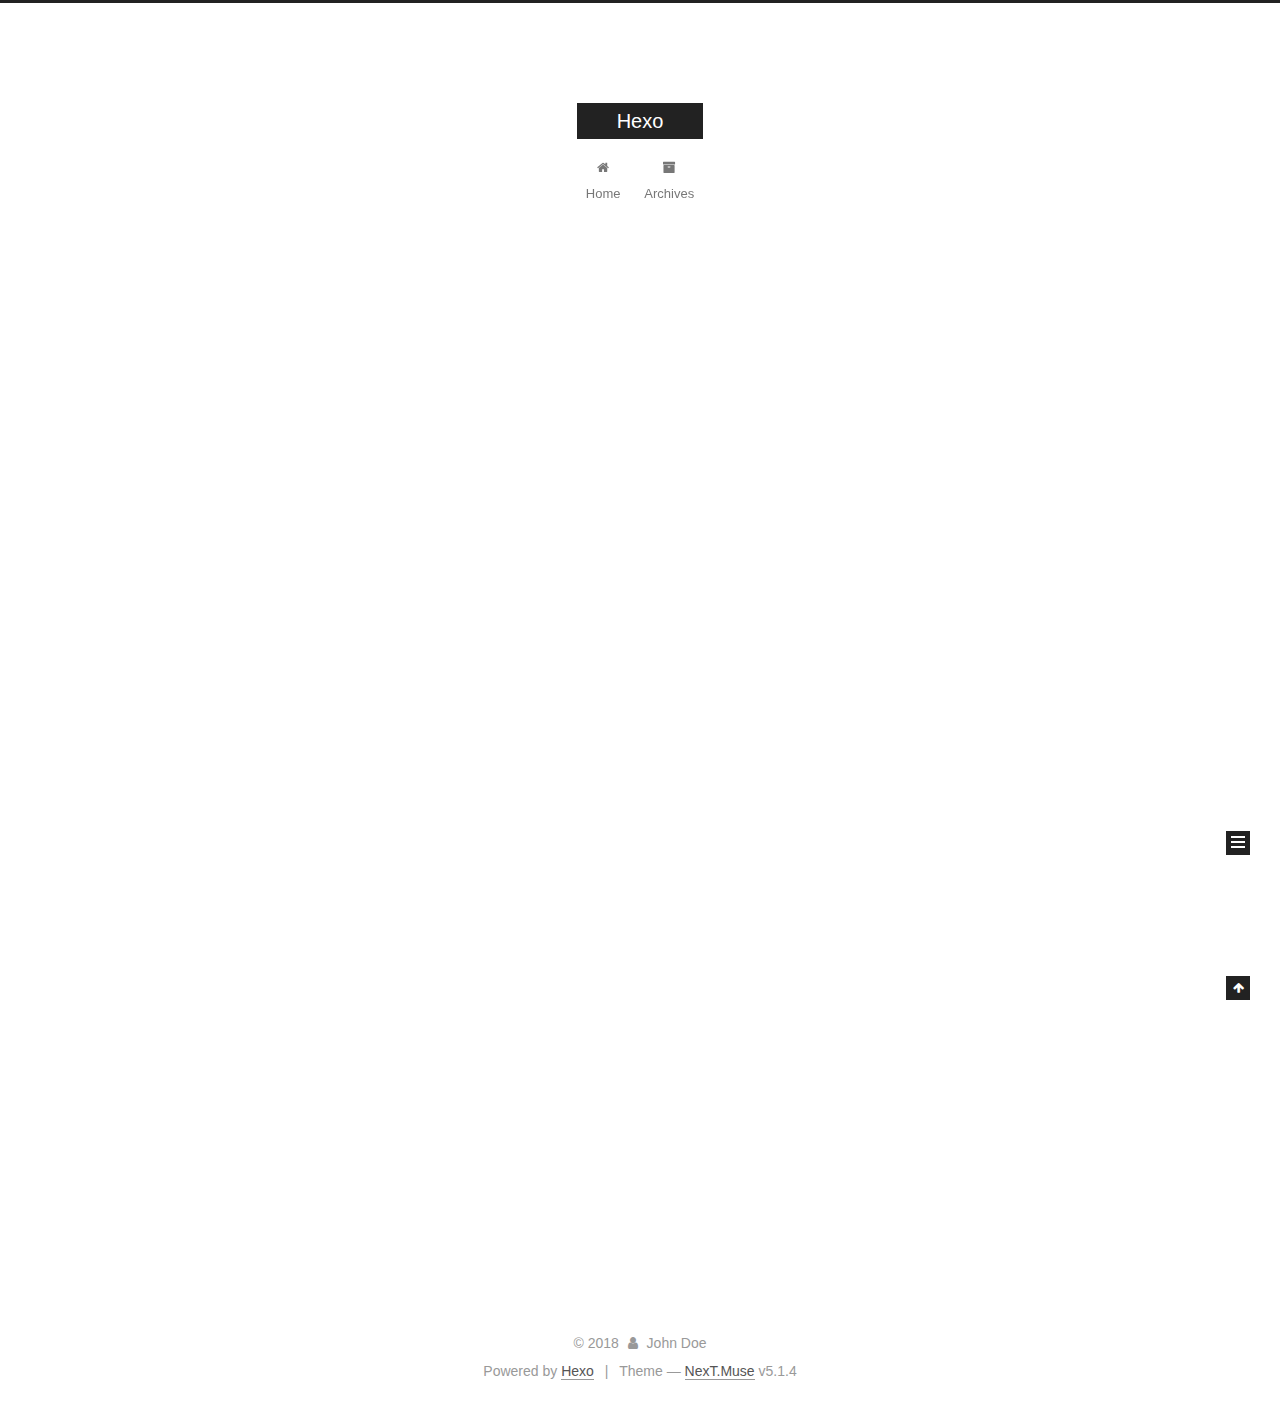
==== index.html @ 75be44fa "Site updated: 2018-07-10 23:54:18" ====
<!DOCTYPE html>



  


<html class="theme-next muse use-motion" lang="">
<head>
  <meta charset="UTF-8"/>
<meta http-equiv="X-UA-Compatible" content="IE=edge" />
<meta name="viewport" content="width=device-width, initial-scale=1, maximum-scale=1"/>
<meta name="theme-color" content="#222">









<meta http-equiv="Cache-Control" content="no-transform" />
<meta http-equiv="Cache-Control" content="no-siteapp" />
















  
  
  <link href="/lib/fancybox/source/jquery.fancybox.css?v=2.1.5" rel="stylesheet" type="text/css" />







<link href="/lib/font-awesome/css/font-awesome.min.css?v=4.6.2" rel="stylesheet" type="text/css" />

<link href="/css/main.css?v=5.1.4" rel="stylesheet" type="text/css" />


  <link rel="apple-touch-icon" sizes="180x180" href="/images/apple-touch-icon-next.png?v=5.1.4">


  <link rel="icon" type="image/png" sizes="32x32" href="/images/favicon-32x32-next.png?v=5.1.4">


  <link rel="icon" type="image/png" sizes="16x16" href="/images/favicon-16x16-next.png?v=5.1.4">


  <link rel="mask-icon" href="/images/logo.svg?v=5.1.4" color="#222">





  <meta name="keywords" content="Hexo, NexT" />










<meta property="og:type" content="website">
<meta property="og:title" content="Hexo">
<meta property="og:url" content="http://yoursite.com/index.html">
<meta property="og:site_name" content="Hexo">
<meta property="og:locale" content="default">
<meta name="twitter:card" content="summary">
<meta name="twitter:title" content="Hexo">



<script type="text/javascript" id="hexo.configurations">
  var NexT = window.NexT || {};
  var CONFIG = {
    root: '/',
    scheme: 'Muse',
    version: '5.1.4',
    sidebar: {"position":"left","display":"post","offset":12,"b2t":false,"scrollpercent":false,"onmobile":false},
    fancybox: true,
    tabs: true,
    motion: {"enable":true,"async":false,"transition":{"post_block":"fadeIn","post_header":"slideDownIn","post_body":"slideDownIn","coll_header":"slideLeftIn","sidebar":"slideUpIn"}},
    duoshuo: {
      userId: '0',
      author: 'Author'
    },
    algolia: {
      applicationID: '',
      apiKey: '',
      indexName: '',
      hits: {"per_page":10},
      labels: {"input_placeholder":"Search for Posts","hits_empty":"We didn't find any results for the search: ${query}","hits_stats":"${hits} results found in ${time} ms"}
    }
  };
</script>



  <link rel="canonical" href="http://yoursite.com/"/>





  <title>Hexo</title>
  








</head>

<body itemscope itemtype="http://schema.org/WebPage" lang="default">

  
  
    
  

  <div class="container sidebar-position-left 
  page-home">
    <div class="headband"></div>

    <header id="header" class="header" itemscope itemtype="http://schema.org/WPHeader">
      <div class="header-inner"><div class="site-brand-wrapper">
  <div class="site-meta ">
    

    <div class="custom-logo-site-title">
      <a href="/"  class="brand" rel="start">
        <span class="logo-line-before"><i></i></span>
        <span class="site-title">Hexo</span>
        <span class="logo-line-after"><i></i></span>
      </a>
    </div>
      
        <p class="site-subtitle"></p>
      
  </div>

  <div class="site-nav-toggle">
    <button>
      <span class="btn-bar"></span>
      <span class="btn-bar"></span>
      <span class="btn-bar"></span>
    </button>
  </div>
</div>

<nav class="site-nav">
  

  
    <ul id="menu" class="menu">
      
        
        <li class="menu-item menu-item-home">
          <a href="/" rel="section">
            
              <i class="menu-item-icon fa fa-fw fa-home"></i> <br />
            
            Home
          </a>
        </li>
      
        
        <li class="menu-item menu-item-archives">
          <a href="/archives/" rel="section">
            
              <i class="menu-item-icon fa fa-fw fa-archive"></i> <br />
            
            Archives
          </a>
        </li>
      

      
    </ul>
  

  
</nav>



 </div>
    </header>

    <main id="main" class="main">
      <div class="main-inner">
        <div class="content-wrap">
          <div id="content" class="content">
            
  <section id="posts" class="posts-expand">
    
      

  

  
  
  

  <article class="post post-type-normal" itemscope itemtype="http://schema.org/Article">
  
  
  
  <div class="post-block">
    <link itemprop="mainEntityOfPage" href="http://yoursite.com/2018/07/10/hello-world/">

    <span hidden itemprop="author" itemscope itemtype="http://schema.org/Person">
      <meta itemprop="name" content="John Doe">
      <meta itemprop="description" content="">
      <meta itemprop="image" content="/images/avatar.gif">
    </span>

    <span hidden itemprop="publisher" itemscope itemtype="http://schema.org/Organization">
      <meta itemprop="name" content="Hexo">
    </span>

    
      <header class="post-header">

        
        
          <h1 class="post-title" itemprop="name headline">
                
                <a class="post-title-link" href="/2018/07/10/hello-world/" itemprop="url">Hello World</a></h1>
        

        <div class="post-meta">
          <span class="post-time">
            
              <span class="post-meta-item-icon">
                <i class="fa fa-calendar-o"></i>
              </span>
              
                <span class="post-meta-item-text">Posted on</span>
              
              <time title="Post created" itemprop="dateCreated datePublished" datetime="2018-07-10T23:40:05+08:00">
                2018-07-10
              </time>
            

            

            
          </span>

          

          
            
          

          
          

          

          

          

        </div>
      </header>
    

    
    
    
    <div class="post-body" itemprop="articleBody">

      
      

      
        
          
            <p>Welcome to <a href="https://hexo.io/" target="_blank" rel="noopener">Hexo</a>! This is your very first post. Check <a href="https://hexo.io/docs/" target="_blank" rel="noopener">documentation</a> for more info. If you get any problems when using Hexo, you can find the answer in <a href="https://hexo.io/docs/troubleshooting.html" target="_blank" rel="noopener">troubleshooting</a> or you can ask me on <a href="https://github.com/hexojs/hexo/issues" target="_blank" rel="noopener">GitHub</a>.</p>
<h2 id="Quick-Start"><a href="#Quick-Start" class="headerlink" title="Quick Start"></a>Quick Start</h2><h3 id="Create-a-new-post"><a href="#Create-a-new-post" class="headerlink" title="Create a new post"></a>Create a new post</h3><figure class="highlight bash"><table><tr><td class="gutter"><pre><span class="line">1</span><br></pre></td><td class="code"><pre><span class="line">$ hexo new <span class="string">"My New Post"</span></span><br></pre></td></tr></table></figure>
<p>More info: <a href="https://hexo.io/docs/writing.html" target="_blank" rel="noopener">Writing</a></p>
<h3 id="Run-server"><a href="#Run-server" class="headerlink" title="Run server"></a>Run server</h3><figure class="highlight bash"><table><tr><td class="gutter"><pre><span class="line">1</span><br></pre></td><td class="code"><pre><span class="line">$ hexo server</span><br></pre></td></tr></table></figure>
<p>More info: <a href="https://hexo.io/docs/server.html" target="_blank" rel="noopener">Server</a></p>
<h3 id="Generate-static-files"><a href="#Generate-static-files" class="headerlink" title="Generate static files"></a>Generate static files</h3><figure class="highlight bash"><table><tr><td class="gutter"><pre><span class="line">1</span><br></pre></td><td class="code"><pre><span class="line">$ hexo generate</span><br></pre></td></tr></table></figure>
<p>More info: <a href="https://hexo.io/docs/generating.html" target="_blank" rel="noopener">Generating</a></p>
<h3 id="Deploy-to-remote-sites"><a href="#Deploy-to-remote-sites" class="headerlink" title="Deploy to remote sites"></a>Deploy to remote sites</h3><figure class="highlight bash"><table><tr><td class="gutter"><pre><span class="line">1</span><br></pre></td><td class="code"><pre><span class="line">$ hexo deploy</span><br></pre></td></tr></table></figure>
<p>More info: <a href="https://hexo.io/docs/deployment.html" target="_blank" rel="noopener">Deployment</a></p>

          
        
      
    </div>
    
    
    

    

    

    

    <footer class="post-footer">
      

      

      

      
      
        <div class="post-eof"></div>
      
    </footer>
  </div>
  
  
  
  </article>


    
  </section>

  


          </div>
          


          

        </div>
        
          
  
  <div class="sidebar-toggle">
    <div class="sidebar-toggle-line-wrap">
      <span class="sidebar-toggle-line sidebar-toggle-line-first"></span>
      <span class="sidebar-toggle-line sidebar-toggle-line-middle"></span>
      <span class="sidebar-toggle-line sidebar-toggle-line-last"></span>
    </div>
  </div>

  <aside id="sidebar" class="sidebar">
    
    <div class="sidebar-inner">

      

      

      <section class="site-overview-wrap sidebar-panel sidebar-panel-active">
        <div class="site-overview">
          <div class="site-author motion-element" itemprop="author" itemscope itemtype="http://schema.org/Person">
            
              <p class="site-author-name" itemprop="name">John Doe</p>
              <p class="site-description motion-element" itemprop="description"></p>
          </div>

          <nav class="site-state motion-element">

            
              <div class="site-state-item site-state-posts">
              
                <a href="/archives/">
              
                  <span class="site-state-item-count">1</span>
                  <span class="site-state-item-name">posts</span>
                </a>
              </div>
            

            

            

          </nav>

          

          

          
          

          
          

          

        </div>
      </section>

      

      

    </div>
  </aside>


        
      </div>
    </main>

    <footer id="footer" class="footer">
      <div class="footer-inner">
        <div class="copyright">&copy; <span itemprop="copyrightYear">2018</span>
  <span class="with-love">
    <i class="fa fa-user"></i>
  </span>
  <span class="author" itemprop="copyrightHolder">John Doe</span>

  
</div>


  <div class="powered-by">Powered by <a class="theme-link" target="_blank" href="https://hexo.io">Hexo</a></div>



  <span class="post-meta-divider">|</span>



  <div class="theme-info">Theme &mdash; <a class="theme-link" target="_blank" href="https://github.com/iissnan/hexo-theme-next">NexT.Muse</a> v5.1.4</div>




        







        
      </div>
    </footer>

    
      <div class="back-to-top">
        <i class="fa fa-arrow-up"></i>
        
      </div>
    

    

  </div>

  

<script type="text/javascript">
  if (Object.prototype.toString.call(window.Promise) !== '[object Function]') {
    window.Promise = null;
  }
</script>









  












  
  
    <script type="text/javascript" src="/lib/jquery/index.js?v=2.1.3"></script>
  

  
  
    <script type="text/javascript" src="/lib/fastclick/lib/fastclick.min.js?v=1.0.6"></script>
  

  
  
    <script type="text/javascript" src="/lib/jquery_lazyload/jquery.lazyload.js?v=1.9.7"></script>
  

  
  
    <script type="text/javascript" src="/lib/velocity/velocity.min.js?v=1.2.1"></script>
  

  
  
    <script type="text/javascript" src="/lib/velocity/velocity.ui.min.js?v=1.2.1"></script>
  

  
  
    <script type="text/javascript" src="/lib/fancybox/source/jquery.fancybox.pack.js?v=2.1.5"></script>
  


  


  <script type="text/javascript" src="/js/src/utils.js?v=5.1.4"></script>

  <script type="text/javascript" src="/js/src/motion.js?v=5.1.4"></script>



  
  

  

  


  <script type="text/javascript" src="/js/src/bootstrap.js?v=5.1.4"></script>



  


  




	





  





  












  





  

  

  

  
  

  

  

  

</body>
</html>
---- css/main.css ----
/* normalize.css v3.0.2 | MIT License | git.io/normalize */
html {
  font-family: sans-serif; /* 1 */
  -ms-text-size-adjust: 100%; /* 2 */
  -webkit-text-size-adjust: 100%; /* 2 */
}
body {
  margin: 0;
}
article,
aside,
details,
figcaption,
figure,
footer,
header,
hgroup,
main,
menu,
nav,
section,
summary {
  display: block;
}
audio,
canvas,
progress,
video {
  display: inline-block; /* 1 */
  vertical-align: baseline; /* 2 */
}
audio:not([controls]) {
  display: none;
  height: 0;
}
[hidden],
template {
  display: none;
}
a {
  background-color: transparent;
}
a:active,
a:hover {
  outline: 0;
}
abbr[title] {
  border-bottom: 1px dotted;
}
b,
strong {
  font-weight: bold;
}
dfn {
  font-style: italic;
}
h1 {
  font-size: 2em;
  margin: 0.67em 0;
}
mark {
  background: #ff0;
  color: #000;
}
small {
  font-size: 80%;
}
sub,
sup {
  font-size: 75%;
  line-height: 0;
  position: relative;
  vertical-align: baseline;
}
sup {
  top: -0.5em;
}
sub {
  bottom: -0.25em;
}
img {
  border: 0;
}
svg:not(:root) {
  overflow: hidden;
}
figure {
  margin: 1em 40px;
}
hr {
  -moz-box-sizing: content-box;
  box-sizing: content-box;
  height: 0;
}
pre {
  overflow: auto;
}
code,
kbd,
pre,
samp {
  font-family: monospace, monospace;
  font-size: 1em;
}
button,
input,
optgroup,
select,
textarea {
  color: inherit; /* 1 */
  font: inherit; /* 2 */
  margin: 0; /* 3 */
}
button {
  overflow: visible;
}
button,
select {
  text-transform: none;
}
button,
html input[type="button"],
input[type="reset"],
input[type="submit"] {
  -webkit-appearance: button; /* 2 */
  cursor: pointer; /* 3 */
}
button[disabled],
html input[disabled] {
  cursor: default;
}
button::-moz-focus-inner,
input::-moz-focus-inner {
  border: 0;
  padding: 0;
}
input {
  line-height: normal;
}
input[type="checkbox"],
input[type="radio"] {
  box-sizing: border-box; /* 1 */
  padding: 0; /* 2 */
}
input[type="number"]::-webkit-inner-spin-button,
input[type="number"]::-webkit-outer-spin-button {
  height: auto;
}
input[type="search"] {
  -webkit-appearance: textfield; /* 1 */
  -moz-box-sizing: content-box;
  -webkit-box-sizing: content-box; /* 2 */
  box-sizing: content-box;
}
input[type="search"]::-webkit-search-cancel-button,
input[type="search"]::-webkit-search-decoration {
  -webkit-appearance: none;
}
fieldset {
  border: 1px solid #c0c0c0;
  margin: 0 2px;
  padding: 0.35em 0.625em 0.75em;
}
legend {
  border: 0; /* 1 */
  padding: 0; /* 2 */
}
textarea {
  overflow: auto;
}
optgroup {
  font-weight: bold;
}
table {
  border-collapse: collapse;
  border-spacing: 0;
}
td,
th {
  padding: 0;
}
::selection {
  background: #262a30;
  color: #fff;
}
body {
  position: relative;
  font-family: 'Lato', "PingFang SC", "Microsoft YaHei", sans-serif;
  font-size: 14px;
  line-height: 2;
  color: #555;
  background: #fff;
}
@media (max-width: 767px) {
  body {
    padding-right: 0 !important;
  }
}
@media (min-width: 768px) and (max-width: 991px) {
  body {
    padding-right: 0 !important;
  }
}
@media (min-width: 1600px) {
  body {
    font-size: 16px;
  }
}
h1,
h2,
h3,
h4,
h5,
h6 {
  margin: 0;
  padding: 0;
  font-weight: bold;
  line-height: 1.5;
  font-family: 'Lato', "PingFang SC", "Microsoft YaHei", sans-serif;
}
h2,
h3,
h4,
h5,
h6 {
  margin: 20px 0 15px;
}
h1 {
  font-size: 22px;
}
@media (max-width: 767px) {
  h1 {
    font-size: 18px;
  }
}
h2 {
  font-size: 20px;
}
@media (max-width: 767px) {
  h2 {
    font-size: 16px;
  }
}
h3 {
  font-size: 18px;
}
@media (max-width: 767px) {
  h3 {
    font-size: 14px;
  }
}
h4 {
  font-size: 16px;
}
@media (max-width: 767px) {
  h4 {
    font-size: 12px;
  }
}
h5 {
  font-size: 14px;
}
@media (max-width: 767px) {
  h5 {
    font-size: 10px;
  }
}
h6 {
  font-size: 12px;
}
@media (max-width: 767px) {
  h6 {
    font-size: 8px;
  }
}
p {
  margin: 0 0 20px 0;
}
a {
  color: #555;
  text-decoration: none;
  outline: none;
  border-bottom: 1px solid #999;
  word-wrap: break-word;
}
a:hover {
  color: #222;
  border-bottom-color: #222;
}
blockquote {
  margin: 0;
  padding: 0;
}
img {
  display: block;
  margin: auto;
  max-width: 100%;
  height: auto;
}
hr {
  margin: 40px 0;
  height: 3px;
  border: none;
  background-color: #ddd;
  background-image: repeating-linear-gradient(-45deg, #fff, #fff 4px, transparent 4px, transparent 8px);
}
blockquote {
  padding: 0 15px;
  color: #666;
  border-left: 4px solid #ddd;
}
blockquote cite::before {
  content: "-";
  padding: 0 5px;
}
dt {
  font-weight: 700;
}
dd {
  margin: 0;
  padding: 0;
}
kbd {
  border: 1px solid #ccc;
  border-radius: 0.2em;
  box-shadow: 0.1em 0.1em 0.2em rgba(0,0,0,0.1);
  background-color: #f9f9f9;
  font-family: inherit;
  background-image: -webkit-linear-gradient(top, #eee, #fff, #eee);
  padding: 0.1em 0.3em;
  white-space: nowrap;
}
.text-left {
  text-align: left;
}
.text-center {
  text-align: center;
}
.text-right {
  text-align: right;
}
.text-justify {
  text-align: justify;
}
.text-nowrap {
  white-space: nowrap;
}
.text-lowercase {
  text-transform: lowercase;
}
.text-uppercase {
  text-transform: uppercase;
}
.text-capitalize {
  text-transform: capitalize;
}
.center-block {
  display: block;
  margin-left: auto;
  margin-right: auto;
}
.clearfix:before,
.clearfix:after {
  content: " ";
  display: table;
}
.clearfix:after {
  clear: both;
}
.pullquote {
  width: 45%;
}
.pullquote.left {
  float: left;
  margin-left: 5px;
  margin-right: 10px;
}
.pullquote.right {
  float: right;
  margin-left: 10px;
  margin-right: 5px;
}
.affix.affix.affix {
  position: fixed;
}
.translation {
  margin-top: -20px;
  font-size: 14px;
  color: #999;
}
.scrollbar-measure {
  width: 100px;
  height: 100px;
  overflow: scroll;
  position: absolute;
  top: -9999px;
}
.use-motion .motion-element {
  opacity: 0;
}
table {
  margin: 20px 0;
  width: 100%;
  border-collapse: collapse;
  border-spacing: 0;
  border: 1px solid #ddd;
  font-size: 14px;
  table-layout: fixed;
  word-wrap: break-all;
}
table>tbody>tr:nth-of-type(odd) {
  background-color: #f9f9f9;
}
table>tbody>tr:hover {
  background-color: #f5f5f5;
}
caption,
th,
td {
  padding: 8px;
  text-align: left;
  vertical-align: middle;
  font-weight: normal;
}
th,
td {
  border-bottom: 3px solid #ddd;
  border-right: 1px solid #eee;
}
th {
  padding-bottom: 10px;
  font-weight: 700;
}
td {
  border-bottom-width: 1px;
}
html,
body {
  height: 100%;
}
.container {
  position: relative;
  min-height: 100%;
}
.header-inner {
  margin: 0 auto;
  padding: 100px 0 70px;
  width: 700px;
}
@media (min-width: 1600px) {
  .container .header-inner {
    width: 900px;
  }
}
.main {
  padding-bottom: 150px;
}
.main-inner {
  margin: 0 auto;
  width: 700px;
}
@media (min-width: 1600px) {
  .container .main-inner {
    width: 900px;
  }
}
.footer {
  position: absolute;
  left: 0;
  bottom: 0;
  width: 100%;
  min-height: 50px;
}
.footer-inner {
  box-sizing: border-box;
  margin: 20px auto;
  width: 700px;
}
@media (min-width: 1600px) {
  .container .footer-inner {
    width: 900px;
  }
}
pre,
.highlight {
  overflow: auto;
  margin: 20px 0;
  padding: 0;
  font-size: 13px;
  color: #4d4d4c;
  background: #f7f7f7;
  line-height: 1.6;
}
pre,
code {
  font-family: consolas, Menlo, "PingFang SC", "Microsoft YaHei", monospace;
}
code {
  padding: 2px 4px;
  word-wrap: break-word;
  color: #555;
  background: #eee;
  border-radius: 3px;
  font-size: 13px;
}
pre {
  padding: 10px;
}
pre code {
  padding: 0;
  color: #4d4d4c;
  background: none;
  text-shadow: none;
}
.highlight {
  border-radius: 1px;
}
.highlight pre {
  border: none;
  margin: 0;
  padding: 10px 0;
}
.highlight table {
  margin: 0;
  width: auto;
  border: none;
}
.highlight td {
  border: none;
  padding: 0;
}
.highlight figcaption {
  font-size: 1em;
  color: #4d4d4c;
  line-height: 1em;
  margin-bottom: 1em;
}
.highlight figcaption:before,
.highlight figcaption:after {
  content: " ";
  display: table;
}
.highlight figcaption:after {
  clear: both;
}
.highlight figcaption a {
  float: right;
  color: #4d4d4c;
}
.highlight figcaption a:hover {
  border-bottom-color: #4d4d4c;
}
.highlight .gutter pre {
  padding-left: 10px;
  padding-right: 10px;
  color: #869194;
  text-align: right;
  background-color: #eff2f3;
}
.highlight .code pre {
  width: 100%;
  padding-left: 10px;
  padding-right: 10px;
  background-color: #f7f7f7;
}
.highlight .line {
  height: 20px;
}
.gutter {
  -webkit-user-select: none;
  -moz-user-select: none;
  -ms-user-select: none;
  user-select: none;
}
.gist table {
  width: auto;
}
.gist table td {
  border: none;
}
pre .deletion {
  background: #fdd;
}
pre .addition {
  background: #dfd;
}
pre .meta {
  color: #8959a8;
}
pre .comment {
  color: #8e908c;
}
pre .variable,
pre .attribute,
pre .tag,
pre .regexp,
pre .ruby .constant,
pre .xml .tag .title,
pre .xml .pi,
pre .xml .doctype,
pre .html .doctype,
pre .css .id,
pre .css .class,
pre .css .pseudo {
  color: #c82829;
}
pre .number,
pre .preprocessor,
pre .built_in,
pre .literal,
pre .params,
pre .constant,
pre .command {
  color: #f5871f;
}
pre .ruby .class .title,
pre .css .rules .attribute,
pre .string,
pre .value,
pre .inheritance,
pre .header,
pre .ruby .symbol,
pre .xml .cdata,
pre .special,
pre .number,
pre .formula {
  color: #718c00;
}
pre .title,
pre .css .hexcolor {
  color: #3e999f;
}
pre .function,
pre .python .decorator,
pre .python .title,
pre .ruby .function .title,
pre .ruby .title .keyword,
pre .perl .sub,
pre .javascript .title,
pre .coffeescript .title {
  color: #4271ae;
}
pre .keyword,
pre .javascript .function {
  color: #8959a8;
}
.full-image.full-image.full-image.full-image {
  border: none;
  max-width: 100%;
  width: auto;
  margin: 20px auto 25px;
}
@media (min-width: 992px) {
  .full-image.full-image.full-image.full-image {
    max-width: none;
    width: 110%;
    margin: 25px -5%;
  }
}
.blockquote-center,
.page-home .post-type-quote blockquote,
.page-post-detail .post-type-quote blockquote {
  position: relative;
  margin: 40px 0;
  padding: 0;
  border-left: none;
  text-align: center;
}
.blockquote-center::before,
.page-home .post-type-quote blockquote::before,
.page-post-detail .post-type-quote blockquote::before,
.blockquote-center::after,
.page-home .post-type-quote blockquote::after,
.page-post-detail .post-type-quote blockquote::after {
  position: absolute;
  content: ' ';
  display: block;
  width: 100%;
  height: 24px;
  opacity: 0.2;
  background-repeat: no-repeat;
  background-position: 0 -6px;
  background-size: 22px 22px;
}
.blockquote-center::before,
.page-home .post-type-quote blockquote::before,
.page-post-detail .post-type-quote blockquote::before {
  top: -20px;
  background-image: url("../images/quote-l.svg");
  border-top: 1px solid #ccc;
}
.blockquote-center::after,
.page-home .post-type-quote blockquote::after,
.page-post-detail .post-type-quote blockquote::after {
  bottom: -20px;
  background-image: url("../images/quote-r.svg");
  border-bottom: 1px solid #ccc;
  background-position: 100% 8px;
}
.blockquote-center p,
.page-home .post-type-quote blockquote p,
.page-post-detail .post-type-quote blockquote p,
.blockquote-center div,
.page-home .post-type-quote blockquote div,
.page-post-detail .post-type-quote blockquote div {
  text-align: center;
}
.post .post-body .group-picture img {
  box-sizing: border-box;
  padding: 0 3px;
  border: none;
}
.post .group-picture-row {
  overflow: hidden;
  margin-top: 6px;
}
.post .group-picture-row:first-child {
  margin-top: 0;
}
.post .group-picture-column {
  float: left;
}
.page-post-detail .post-body .group-picture-column {
  float: none;
  margin-top: 10px;
  width: auto !important;
}
.page-post-detail .post-body .group-picture-column img {
  margin: 0 auto;
}
.page-archive .group-picture-container {
  overflow: hidden;
}
.page-archive .group-picture-row {
  float: left;
}
.page-archive .group-picture-row:first-child {
  margin-top: 6px;
}
.page-archive .group-picture-column {
  max-width: 150px;
  max-height: 150px;
}
.post-body .note {
  position: relative;
  padding: 15px;
  margin-bottom: 20px;
  border: 1px solid #eee;
  border-left-width: 5px;
  border-radius: 3px;
}
.post-body .note h2,
.post-body .note h3,
.post-body .note h4,
.post-body .note h5,
.post-body .note h6 {
  margin-top: 0;
  margin-bottom: 0;
  border-bottom: initial;
  padding-top: 0 !important;
}
.post-body .note p:first-child,
.post-body .note ul:first-child,
.post-body .note ol:first-child,
.post-body .note table:first-child,
.post-body .note pre:first-child,
.post-body .note blockquote:first-child {
  margin-top: 0;
}
.post-body .note p:last-child,
.post-body .note ul:last-child,
.post-body .note ol:last-child,
.post-body .note table:last-child,
.post-body .note pre:last-child,
.post-body .note blockquote:last-child {
  margin-bottom: 0;
}
.post-body .note.default {
  border-left-color: #777;
}
.post-body .note.default h2,
.post-body .note.default h3,
.post-body .note.default h4,
.post-body .note.default h5,
.post-body .note.default h6 {
  color: #777;
}
.post-body .note.primary {
  border-left-color: #6f42c1;
}
.post-body .note.primary h2,
.post-body .note.primary h3,
.post-body .note.primary h4,
.post-body .note.primary h5,
.post-body .note.primary h6 {
  color: #6f42c1;
}
.post-body .note.info {
  border-left-color: #428bca;
}
.post-body .note.info h2,
.post-body .note.info h3,
.post-body .note.info h4,
.post-body .note.info h5,
.post-body .note.info h6 {
  color: #428bca;
}
.post-body .note.success {
  border-left-color: #5cb85c;
}
.post-body .note.success h2,
.post-body .note.success h3,
.post-body .note.success h4,
.post-body .note.success h5,
.post-body .note.success h6 {
  color: #5cb85c;
}
.post-body .note.warning {
  border-left-color: #f0ad4e;
}
.post-body .note.warning h2,
.post-body .note.warning h3,
.post-body .note.warning h4,
.post-body .note.warning h5,
.post-body .note.warning h6 {
  color: #f0ad4e;
}
.post-body .note.danger {
  border-left-color: #d9534f;
}
.post-body .note.danger h2,
.post-body .note.danger h3,
.post-body .note.danger h4,
.post-body .note.danger h5,
.post-body .note.danger h6 {
  color: #d9534f;
}
.post-body .label {
  display: inline;
  padding: 0 2px;
  white-space: nowrap;
}
.post-body .label.default {
  background-color: #f0f0f0;
}
.post-body .label.primary {
  background-color: #efe6f7;
}
.post-body .label.info {
  background-color: #e5f2f8;
}
.post-body .label.success {
  background-color: #e7f4e9;
}
.post-body .label.warning {
  background-color: #fcf6e1;
}
.post-body .label.danger {
  background-color: #fae8eb;
}
.post-body .tabs {
  position: relative;
  display: block;
  margin-bottom: 20px;
  padding-top: 10px;
}
.post-body .tabs ul.nav-tabs {
  margin: 0;
  padding: 0;
  display: flex;
  margin-bottom: -1px;
}
@media (max-width: 413px) {
  .post-body .tabs ul.nav-tabs {
    display: block;
    margin-bottom: 5px;
  }
}
.post-body .tabs ul.nav-tabs li.tab {
  list-style-type: none !important;
  margin: 0 0.25em 0 0;
  border-top: 3px solid transparent;
  border-left: 1px solid transparent;
  border-right: 1px solid transparent;
}
@media (max-width: 413px) {
  .post-body .tabs ul.nav-tabs li.tab {
    margin: initial;
    border-top: 1px solid transparent;
    border-left: 3px solid transparent;
    border-right: 1px solid transparent;
    border-bottom: 1px solid transparent;
  }
}
.post-body .tabs ul.nav-tabs li.tab a {
  outline: 0;
  border-bottom: initial;
  display: block;
  line-height: 1.8em;
  padding: 0.25em 0.75em;
  transition-duration: 0.2s;
  transition-timing-function: ease-out;
  transition-delay: 0s;
}
.post-body .tabs ul.nav-tabs li.tab a i {
  width: 1.285714285714286em;
}
.post-body .tabs ul.nav-tabs li.tab.active {
  border-top: 3px solid #fc6423;
  border-left: 1px solid #ddd;
  border-right: 1px solid #ddd;
  background-color: #fff;
}
@media (max-width: 413px) {
  .post-body .tabs ul.nav-tabs li.tab.active {
    border-top: 1px solid #ddd;
    border-left: 3px solid #fc6423;
    border-right: 1px solid #ddd;
    border-bottom: 1px solid #ddd;
  }
}
.post-body .tabs ul.nav-tabs li.tab.active a {
  cursor: default;
  color: #555;
}
.post-body .tabs .tab-content {
  background-color: #fff;
}
.post-body .tabs .tab-content .tab-pane {
  border: 1px solid #ddd;
  padding: 20px 20px 0 20px;
}
.post-body .tabs .tab-content .tab-pane:not(.active) {
  display: none !important;
}
.post-body .tabs .tab-content .tab-pane.active {
  display: block !important;
}
.btn {
  display: inline-block;
  padding: 0 20px;
  font-size: 14px;
  color: #fff;
  background: #222;
  border: 2px solid #222;
  text-decoration: none;
  border-radius: 0;
  transition-property: background-color;
  transition-duration: 0.2s;
  transition-timing-function: ease-in-out;
  transition-delay: 0s;
  line-height: 2;
}
.btn:hover {
  border-color: #222;
  color: #222;
  background: #fff;
}
.btn +.btn {
  margin: 0 0 8px 8px;
}
.btn .fa-fw {
  width: 1.285714285714286em;
  text-align: left;
}
.btn-bar {
  display: block;
  width: 22px;
  height: 2px;
  background: #555;
  border-radius: 1px;
}
.btn-bar+.btn-bar {
  margin-top: 4px;
}
.pagination {
  margin: 120px 0 40px;
  text-align: center;
  border-top: 1px solid #eee;
}
.page-number-basic,
.pagination .prev,
.pagination .next,
.pagination .page-number,
.pagination .space {
  display: inline-block;
  position: relative;
  top: -1px;
  margin: 0 10px;
  padding: 0 11px;
}
@media (max-width: 767px) {
  .page-number-basic,
  .pagination .prev,
  .pagination .next,
  .pagination .page-number,
  .pagination .space {
    margin: 0 5px;
  }
}
.pagination .prev,
.pagination .next,
.pagination .page-number {
  border-bottom: 0;
  border-top: 1px solid #eee;
  transition-property: border-color;
  transition-duration: 0.2s;
  transition-timing-function: ease-in-out;
  transition-delay: 0s;
}
.pagination .prev:hover,
.pagination .next:hover,
.pagination .page-number:hover {
  border-top-color: #222;
}
.pagination .space {
  padding: 0;
  margin: 0;
}
.pagination .prev {
  margin-left: 0;
}
.pagination .next {
  margin-right: 0;
}
.pagination .page-number.current {
  color: #fff;
  background: #ccc;
  border-top-color: #ccc;
}
@media (max-width: 767px) {
  .pagination {
    border-top: none;
  }
  .pagination .prev,
  .pagination .next,
  .pagination .page-number {
    margin-bottom: 10px;
    border-top: 0;
    border-bottom: 1px solid #eee;
    padding: 0 10px;
  }
  .pagination .prev:hover,
  .pagination .next:hover,
  .pagination .page-number:hover {
    border-bottom-color: #222;
  }
}
.comments {
  margin: 60px 20px 0;
}
.tag-cloud {
  text-align: center;
}
.tag-cloud a {
  display: inline-block;
  margin: 10px;
}
.back-to-top {
  box-sizing: border-box;
  position: fixed;
  bottom: -100px;
  right: 30px;
  z-index: 1050;
  padding: 0 6px;
  width: 24px;
  background: #222;
  font-size: 12px;
  opacity: 1;
  color: #fff;
  cursor: pointer;
  text-align: center;
  -webkit-transform: translateZ(0);
  transition-property: bottom;
  transition-duration: 0.2s;
  transition-timing-function: ease-in-out;
  transition-delay: 0s;
}
@media (min-width: 768px) and (max-width: 991px) {
  .back-to-top {
    display: none !important;
  }
}
@media (max-width: 767px) {
  .back-to-top {
    display: none !important;
  }
}
.back-to-top.back-to-top-on {
  bottom: 19px;
}
.header {
  background: transparent;
}
.header-inner {
  position: relative;
}
.headband {
  height: 3px;
  background: #222;
}
.site-meta {
  margin: 0;
  text-align: center;
}
@media (max-width: 767px) {
  .site-meta {
    text-align: center;
  }
}
.brand {
  position: relative;
  display: inline-block;
  padding: 0 40px;
  color: #fff;
  background: #222;
  border-bottom: none;
}
.brand:hover {
  color: #fff;
}
.logo {
  display: inline-block;
  margin-right: 5px;
  line-height: 36px;
  vertical-align: top;
}
.site-title {
  display: inline-block;
  vertical-align: top;
  line-height: 36px;
  font-size: 20px;
  font-weight: normal;
  font-family: 'Lato', "PingFang SC", "Microsoft YaHei", sans-serif;
}
.site-subtitle {
  margin-top: 10px;
  font-size: 13px;
  color: #999;
}
.use-motion .brand {
  opacity: 0;
}
.use-motion .logo,
.use-motion .site-title,
.use-motion .site-subtitle {
  opacity: 0;
  position: relative;
  top: -10px;
}
.site-nav-toggle {
  display: none;
  position: absolute;
  top: 10px;
  left: 10px;
}
@media (max-width: 767px) {
  .site-nav-toggle {
    display: block;
  }
}
.site-nav-toggle button {
  margin-top: 2px;
  padding: 9px 10px;
  background: transparent;
  border: none;
}
@media (max-width: 767px) {
  .site-nav {
    display: none;
    margin: 0 -10px;
    padding: 0 10px;
    clear: both;
    border-top: 1px solid #ddd;
  }
}
@media (min-width: 768px) and (max-width: 991px) {
  .site-nav {
    display: block !important;
  }
}
@media (min-width: 992px) {
  .site-nav {
    display: block !important;
  }
}
.menu {
  margin-top: 20px;
  padding-left: 0;
  text-align: center;
}
.menu .menu-item {
  display: inline-block;
  margin: 0 10px;
  list-style: none;
}
@media screen and (max-width: 767px) {
  .menu .menu-item {
    margin-top: 10px;
  }
}
.menu .menu-item a {
  display: block;
  font-size: 13px;
  line-height: inherit;
  border-bottom: 1px solid transparent;
  transition-property: border-color;
  transition-duration: 0.2s;
  transition-timing-function: ease-in-out;
  transition-delay: 0s;
}
.menu .menu-item a:hover {
  border-bottom-color: #222;
}
.menu .menu-item .fa {
  margin-right: 5px;
}
.use-motion .menu-item {
  opacity: 0;
}
.post-body {
  font-family: 'Lato', "PingFang SC", "Microsoft YaHei", sans-serif;
}
@media (max-width: 767px) {
  .post-body {
    word-break: break-word;
  }
}
.post-body .fancybox img {
  display: block !important;
  margin: 0 auto;
  cursor: pointer;
  cursor: zoom-in;
  cursor: -webkit-zoom-in;
}
.post-body .image-caption,
.post-body .figure .caption {
  margin: -20px auto 15px;
  text-align: center;
  font-size: 14px;
  color: #999;
  font-weight: bold;
  line-height: 1;
}
.post-sticky-flag {
  display: inline-block;
  font-size: 16px;
  -ms-transform: rotate(30deg);
  -webkit-transform: rotate(30deg);
  -moz-transform: rotate(30deg);
  -ms-transform: rotate(30deg);
  -o-transform: rotate(30deg);
  transform: rotate(30deg);
}
.use-motion .post-block,
.use-motion .pagination,
.use-motion .comments {
  opacity: 0;
}
.use-motion .post-header {
  opacity: 0;
}
.use-motion .post-body {
  opacity: 0;
}
.use-motion .collection-title {
  opacity: 0;
}
.posts-expand {
  padding-top: 40px;
}
@media (max-width: 767px) {
  .posts-expand {
    margin: 0 20px;
  }
  .post-body pre .gutter pre {
    padding-right: 10px;
  }
  .post-body .highlight {
    margin-left: 0px;
    margin-right: 0px;
    padding: 0;
  }
  .post-body .highlight .gutter pre {
    padding-right: 10px;
  }
}
@media (min-width: 992px) {
  .posts-expand .post-body {
    text-align: justify;
  }
}
.posts-expand .post-body h2,
.posts-expand .post-body h3,
.posts-expand .post-body h4,
.posts-expand .post-body h5,
.posts-expand .post-body h6 {
  padding-top: 10px;
}
.posts-expand .post-body h2 .header-anchor,
.posts-expand .post-body h3 .header-anchor,
.posts-expand .post-body h4 .header-anchor,
.posts-expand .post-body h5 .header-anchor,
.posts-expand .post-body h6 .header-anchor {
  float: right;
  margin-left: 10px;
  color: #ccc;
  border-bottom-style: none;
  visibility: hidden;
}
.posts-expand .post-body h2 .header-anchor:hover,
.posts-expand .post-body h3 .header-anchor:hover,
.posts-expand .post-body h4 .header-anchor:hover,
.posts-expand .post-body h5 .header-anchor:hover,
.posts-expand .post-body h6 .header-anchor:hover {
  color: inherit;
}
.posts-expand .post-body h2:hover .header-anchor,
.posts-expand .post-body h3:hover .header-anchor,
.posts-expand .post-body h4:hover .header-anchor,
.posts-expand .post-body h5:hover .header-anchor,
.posts-expand .post-body h6:hover .header-anchor {
  visibility: visible;
}
.posts-expand .post-body ul li {
  list-style: circle;
}
.posts-expand .post-body img {
  box-sizing: border-box;
  margin: auto;
  padding: 3px;
  border: 1px solid #ddd;
}
.posts-expand .post-body .fancybox img {
  margin: 0 auto 25px;
}
@media (max-width: 767px) {
  .posts-collapse {
    margin: 0 20px;
  }
  .posts-collapse .post-title,
  .posts-collapse .post-meta {
    display: block;
    width: auto;
    text-align: left;
  }
}
.posts-collapse {
  position: relative;
  z-index: 1010;
  margin-left: 55px;
}
.posts-collapse::after {
  content: " ";
  position: absolute;
  top: 20px;
  left: 0;
  margin-left: -2px;
  width: 4px;
  height: 100%;
  background: #f5f5f5;
  z-index: -1;
}
@media (max-width: 767px) {
  .posts-collapse {
    margin: 0 20px;
  }
}
.posts-collapse .collection-title {
  position: relative;
  margin: 60px 0;
}
.posts-collapse .collection-title h1,
.posts-collapse .collection-title h2 {
  margin-left: 20px;
}
.posts-collapse .collection-title small {
  color: #bbb;
  margin-left: 5px;
}
.posts-collapse .collection-title::before {
  content: " ";
  position: absolute;
  left: 0;
  top: 50%;
  margin-left: -4px;
  margin-top: -4px;
  width: 8px;
  height: 8px;
  background: #bbb;
  border-radius: 50%;
}
.posts-collapse .post {
  margin: 30px 0;
}
.posts-collapse .post-header {
  position: relative;
  transition-duration: 0.2s;
  transition-timing-function: ease-in-out;
  transition-delay: 0s;
  transition-property: border;
  border-bottom: 1px dashed #ccc;
}
.posts-collapse .post-header::before {
  content: " ";
  position: absolute;
  left: 0;
  top: 12px;
  width: 6px;
  height: 6px;
  margin-left: -4px;
  background: #bbb;
  border-radius: 50%;
  border: 1px solid #fff;
  transition-duration: 0.2s;
  transition-timing-function: ease-in-out;
  transition-delay: 0s;
  transition-property: background;
}
.posts-collapse .post-header:hover {
  border-bottom-color: #666;
}
.posts-collapse .post-header:hover::before {
  background: #222;
}
.posts-collapse .post-meta {
  position: absolute;
  font-size: 12px;
  left: 20px;
  top: 5px;
}
.posts-collapse .post-comments-count {
  display: none;
}
.posts-collapse .post-title {
  margin-left: 60px;
  font-size: 16px;
  font-weight: normal;
  line-height: inherit;
}
.posts-collapse .post-title::after {
  margin-left: 3px;
  opacity: 0.6;
}
.posts-collapse .post-title a {
  color: #666;
  border-bottom: none;
}
.page-home .post-type-quote .post-header,
.page-post-detail .post-type-quote .post-header,
.page-home .post-type-quote .post-tags,
.page-post-detail .post-type-quote .post-tags {
  display: none;
}
.posts-expand .post-title {
  text-align: center;
  word-break: break-word;
  font-weight: 400;
}
.posts-expand .post-title-link {
  display: inline-block;
  position: relative;
  color: #555;
  border-bottom: none;
  line-height: 1.2;
  vertical-align: top;
}
.posts-expand .post-title-link::before {
  content: "";
  position: absolute;
  width: 100%;
  height: 2px;
  bottom: 0;
  left: 0;
  background-color: #000;
  visibility: hidden;
  -webkit-transform: scaleX(0);
  -moz-transform: scaleX(0);
  -ms-transform: scaleX(0);
  -o-transform: scaleX(0);
  transform: scaleX(0);
  transition-duration: 0.2s;
  transition-timing-function: ease-in-out;
  transition-delay: 0s;
}
.posts-expand .post-title-link:hover::before {
  visibility: visible;
  -webkit-transform: scaleX(1);
  -moz-transform: scaleX(1);
  -ms-transform: scaleX(1);
  -o-transform: scaleX(1);
  transform: scaleX(1);
}
.posts-expand .post-title-link .fa {
  font-size: 16px;
}
.posts-expand .post-meta {
  margin: 3px 0 60px 0;
  color: #999;
  font-family: 'Lato', "PingFang SC", "Microsoft YaHei", sans-serif;
  font-size: 12px;
  text-align: center;
}
.posts-expand .post-meta .post-category-list {
  display: inline-block;
  margin: 0;
  padding: 3px;
}
.posts-expand .post-meta .post-category-list-link {
  color: #999;
}
.posts-expand .post-meta .post-description {
  font-size: 14px;
  margin-top: 2px;
}
.post-meta-divider {
  margin: 0 0.5em;
}
.post-meta-item-icon {
  margin-right: 3px;
}
@media (min-width: 768px) and (max-width: 991px) {
  .post-meta-item-icon {
    display: inline-block;
  }
}
@media (max-width: 767px) {
  .post-meta-item-icon {
    display: inline-block;
  }
}
@media (min-width: 768px) and (max-width: 991px) {
  .post-meta-item-text {
    display: none;
  }
}
@media (max-width: 767px) {
  .post-meta-item-text {
    display: none;
  }
}
@media (max-width: 767px) {
  .posts-expand .post-comments-count {
    display: none;
  }
}
.post-button {
  margin-top: 40px;
}
.posts-expand .post-tags {
  margin-top: 40px;
  text-align: center;
}
.posts-expand .post-tags a {
  display: inline-block;
  margin-right: 10px;
  font-size: 13px;
}
.post-nav {
  display: table;
  margin-top: 15px;
  width: 100%;
  border-top: 1px solid #eee;
}
.post-nav-divider {
  display: table-cell;
  width: 10%;
}
.post-nav-item {
  display: table-cell;
  padding: 10px 0 0 0;
  width: 45%;
  vertical-align: top;
}
.post-nav-item a {
  position: relative;
  display: block;
  line-height: 25px;
  font-size: 14px;
  color: #555;
  border-bottom: none;
}
.post-nav-item a:hover {
  color: #222;
  border-bottom: none;
}
.post-nav-item a:active {
  top: 2px;
}
.post-nav-item .fa {
  position: absolute;
  top: 8px;
  left: 0;
  font-size: 12px;
}
.post-nav-next a {
  padding-left: 15px;
}
.post-nav-prev {
  text-align: right;
}
.post-nav-prev a {
  padding-right: 15px;
}
.post-nav-prev .fa {
  right: 0;
  left: auto;
}
.posts-expand .post-eof {
  display: block;
  margin: 80px auto 60px;
  width: 8%;
  height: 1px;
  background: #ccc;
  text-align: center;
}
.post:last-child .post-eof.post-eof.post-eof {
  display: none;
}
.post-gallery {
  display: table;
  table-layout: fixed;
  width: 100%;
  border-collapse: separate;
}
.post-gallery-row {
  display: table-row;
}
.post-gallery .post-gallery-img {
  display: table-cell;
  text-align: center;
  vertical-align: middle;
  border: none;
}
.post-gallery .post-gallery-img img {
  max-width: 100%;
  max-height: 100%;
  border: none;
}
.fancybox-close,
.fancybox-close:hover {
  border: none;
}
.rtl.post-body p,
.rtl.post-body a,
.rtl.post-body h1,
.rtl.post-body h2,
.rtl.post-body h3,
.rtl.post-body h4,
.rtl.post-body h5,
.rtl.post-body h6,
.rtl.post-body li,
.rtl.post-body ul,
.rtl.post-body ol {
  direction: rtl;
  font-family: UKIJ Ekran;
}
.rtl.post-title {
  font-family: UKIJ Ekran;
}
.sidebar {
  position: fixed;
  right: 0;
  top: 0;
  bottom: 0;
  width: 0;
  z-index: 1040;
  box-shadow: inset 0 2px 6px #000;
  background: #222;
  -webkit-transform: translateZ(0);
}
.sidebar a {
  color: #999;
  border-bottom-color: #555;
}
.sidebar a:hover {
  color: #eee;
}
@media (min-width: 768px) and (max-width: 991px) {
  .sidebar {
    display: none !important;
  }
}
@media (max-width: 767px) {
  .sidebar {
    display: none !important;
  }
}
.sidebar-inner {
  position: relative;
  padding: 20px 10px;
  color: #999;
  text-align: center;
}
.site-overview-wrap {
  overflow: hidden;
}
.site-overview {
  overflow-y: auto;
  overflow-x: hidden;
}
.sidebar-toggle {
  position: fixed;
  right: 30px;
  bottom: 45px;
  width: 14px;
  height: 14px;
  padding: 5px;
  background: #222;
  line-height: 0;
  z-index: 1050;
  cursor: pointer;
  -webkit-transform: translateZ(0);
}
@media (min-width: 768px) and (max-width: 991px) {
  .sidebar-toggle {
    display: none !important;
  }
}
@media (max-width: 767px) {
  .sidebar-toggle {
    display: none !important;
  }
}
.sidebar-toggle-line {
  position: relative;
  display: inline-block;
  vertical-align: top;
  height: 2px;
  width: 100%;
  background: #fff;
  margin-top: 3px;
}
.sidebar-toggle-line:first-child {
  margin-top: 0;
}
.site-author-image {
  display: block;
  margin: 0 auto;
  padding: 2px;
  max-width: 96px;
  height: auto;
  border: 2px solid #333;
}
.site-author-name {
  margin: 5px 0 0;
  text-align: center;
  color: #f5f5f5;
  font-weight: normal;
}
.site-description {
  margin-top: 5px;
  text-align: center;
  font-size: 14px;
  color: #999;
}
.site-state {
  overflow: hidden;
  line-height: 1.4;
  white-space: nowrap;
  text-align: center;
}
.site-state-item {
  display: inline-block;
  padding: 0 15px;
  border-left: 1px solid #333;
}
.site-state-item:first-child {
  border-left: none;
}
.site-state-item a {
  border-bottom: none;
}
.site-state-item-count {
  display: block;
  text-align: center;
  color: inherit;
  font-weight: 600;
  font-size: 18px;
}
.site-state-item-name {
  font-size: 13px;
  color: inherit;
}
.feed-link {
  margin-top: 20px;
}
.feed-link a {
  display: inline-block;
  padding: 0 15px;
  color: #fc6423;
  border: 1px solid #fc6423;
  border-radius: 4px;
}
.feed-link a i {
  color: #fc6423;
  font-size: 14px;
}
.feed-link a:hover {
  color: #fff;
  background: #fc6423;
}
.feed-link a:hover i {
  color: #fff;
}
.links-of-author {
  margin-top: 20px;
}
.links-of-author a {
  display: inline-block;
  vertical-align: middle;
  margin-right: 10px;
  margin-bottom: 10px;
  border-bottom-color: #555;
  font-size: 13px;
}
.links-of-author a:before {
  display: inline-block;
  vertical-align: middle;
  margin-right: 3px;
  content: " ";
  width: 4px;
  height: 4px;
  border-radius: 50%;
  background: #fffffe;
}
.links-of-blogroll {
  font-size: 13px;
}
.links-of-blogroll-title {
  margin-top: 20px;
  font-size: 14px;
  font-weight: 600;
}
.links-of-blogroll-list {
  margin: 0;
  padding: 0;
  list-style: none;
}
.links-of-blogroll-item {
  padding: 2px 10px;
}
.links-of-blogroll-item a {
  max-width: 280px;
  box-sizing: border-box;
  display: inline-block;
  overflow: hidden;
  white-space: nowrap;
  text-overflow: ellipsis;
}
.sidebar-nav {
  margin: 0 0 20px;
  padding-left: 0;
}
.sidebar-nav li {
  display: inline-block;
  cursor: pointer;
  border-bottom: 1px solid transparent;
  font-size: 14px;
  color: #555;
}
.sidebar-nav li:hover {
  color: #f5f5f5;
}
.page-post-detail .sidebar-nav-toc {
  padding: 0 5px;
}
.page-post-detail .sidebar-nav-overview {
  margin-left: 10px;
}
.sidebar-nav .sidebar-nav-active {
  color: #87daff;
  border-bottom-color: #87daff;
}
.sidebar-nav .sidebar-nav-active:hover {
  color: #87daff;
}
.sidebar-panel {
  display: none;
}
.sidebar-panel-active {
  display: block;
}
.post-toc-empty {
  font-size: 14px;
  color: #666;
}
.post-toc-wrap {
  overflow: hidden;
}
.post-toc {
  overflow: auto;
}
.post-toc ol {
  margin: 0;
  padding: 0 2px 5px 10px;
  text-align: left;
  list-style: none;
  font-size: 14px;
}
.post-toc ol > ol {
  padding-left: 0;
}
.post-toc ol a {
  transition-duration: 0.2s;
  transition-timing-function: ease-in-out;
  transition-delay: 0s;
  transition-property: all;
  color: #999;
  border-bottom-color: #555;
}
.post-toc ol a:hover {
  color: #ccc;
  border-bottom-color: #ccc;
}
.post-toc .nav-item {
  overflow: hidden;
  text-overflow: ellipsis;
  text-align: justify;
  white-space: nowrap;
  line-height: 1.8;
}
.post-toc .nav .nav-child {
  display: none;
}
.post-toc .nav .active > .nav-child {
  display: block;
}
.post-toc .nav .active-current > .nav-child {
  display: block;
}
.post-toc .nav .active-current > .nav-child > .nav-item {
  display: block;
}
.post-toc .nav .active > a {
  color: #87daff;
  border-bottom-color: #87daff;
}
.post-toc .nav .active-current > a {
  color: #87daff;
}
.post-toc .nav .active-current > a:hover {
  color: #87daff;
}
.footer {
  font-size: 14px;
  color: #999;
}
.footer img {
  border: none;
}
.footer-inner {
  text-align: center;
}
.with-love {
  display: inline-block;
  margin: 0 5px;
}
.powered-by,
.theme-info {
  display: inline-block;
}
.cc-license {
  margin-top: 10px;
  text-align: center;
}
.cc-license .cc-opacity {
  opacity: 0.7;
  border-bottom: none;
}
.cc-license .cc-opacity:hover {
  opacity: 0.9;
}
.cc-license img {
  display: inline-block;
}
.theme-next #ds-thread #ds-reset {
  color: #555;
}
.theme-next #ds-thread #ds-reset .ds-replybox {
  margin-bottom: 30px;
}
.theme-next #ds-thread #ds-reset .ds-replybox .ds-avatar,
.theme-next #ds-reset .ds-avatar img {
  box-shadow: none;
}
.theme-next #ds-thread #ds-reset .ds-textarea-wrapper {
  border-color: #c7d4e1;
  background: none;
  border-top-right-radius: 3px;
  border-top-left-radius: 3px;
}
.theme-next #ds-thread #ds-reset .ds-textarea-wrapper textarea {
  height: 60px;
}
.theme-next #ds-reset .ds-rounded-top {
  border-radius: 0;
}
.theme-next #ds-thread #ds-reset .ds-post-toolbar {
  box-sizing: border-box;
  border: 1px solid #c7d4e1;
  background: #f6f8fa;
}
.theme-next #ds-thread #ds-reset .ds-post-options {
  height: 40px;
  border: none;
  background: none;
}
.theme-next #ds-thread #ds-reset .ds-toolbar-buttons {
  top: 11px;
}
.theme-next #ds-thread #ds-reset .ds-sync {
  top: 5px;
}
.theme-next #ds-thread #ds-reset .ds-post-button {
  top: 4px;
  right: 5px;
  width: 90px;
  height: 30px;
  border: 1px solid #c5ced7;
  border-radius: 3px;
  background-image: linear-gradient(#fbfbfc, #f5f7f9);
  color: #60676d;
}
.theme-next #ds-thread #ds-reset .ds-post-button:hover {
  background-position: 0 -30px;
  color: #60676d;
}
.theme-next #ds-thread #ds-reset .ds-comments-info {
  padding: 10px 0;
}
.theme-next #ds-thread #ds-reset .ds-sort {
  display: none;
}
.theme-next #ds-thread #ds-reset li.ds-tab a.ds-current {
  border: none;
  background: #f6f8fa;
  color: #60676d;
}
.theme-next #ds-thread #ds-reset li.ds-tab a.ds-current:hover {
  background-color: #e9f0f7;
  color: #60676d;
}
.theme-next #ds-thread #ds-reset li.ds-tab a {
  border-radius: 2px;
  padding: 5px;
}
.theme-next #ds-thread #ds-reset .ds-login-buttons p {
  color: #999;
  line-height: 36px;
}
.theme-next #ds-thread #ds-reset .ds-login-buttons .ds-service-list li {
  height: 28px;
}
.theme-next #ds-thread #ds-reset .ds-service-list a {
  background: none;
  padding: 5px;
  border: 1px solid;
  border-radius: 3px;
  text-align: center;
}
.theme-next #ds-thread #ds-reset .ds-service-list a:hover {
  color: #fff;
  background: #666;
}
.theme-next #ds-thread #ds-reset .ds-service-list .ds-weibo {
  color: #fc9b00;
  border-color: #fc9b00;
}
.theme-next #ds-thread #ds-reset .ds-service-list .ds-weibo:hover {
  background: #fc9b00;
}
.theme-next #ds-thread #ds-reset .ds-service-list .ds-qq {
  color: #60a3ec;
  border-color: #60a3ec;
}
.theme-next #ds-thread #ds-reset .ds-service-list .ds-qq:hover {
  background: #60a3ec;
}
.theme-next #ds-thread #ds-reset .ds-service-list .ds-renren {
  color: #2e7ac4;
  border-color: #2e7ac4;
}
.theme-next #ds-thread #ds-reset .ds-service-list .ds-renren:hover {
  background: #2e7ac4;
}
.theme-next #ds-thread #ds-reset .ds-service-list .ds-douban {
  color: #37994c;
  border-color: #37994c;
}
.theme-next #ds-thread #ds-reset .ds-service-list .ds-douban:hover {
  background: #37994c;
}
.theme-next #ds-thread #ds-reset .ds-service-list .ds-kaixin {
  color: #fef20d;
  border-color: #fef20d;
}
.theme-next #ds-thread #ds-reset .ds-service-list .ds-kaixin:hover {
  background: #fef20d;
}
.theme-next #ds-thread #ds-reset .ds-service-list .ds-netease {
  color: #f00;
  border-color: #f00;
}
.theme-next #ds-thread #ds-reset .ds-service-list .ds-netease:hover {
  background: #f00;
}
.theme-next #ds-thread #ds-reset .ds-service-list .ds-sohu {
  color: #ffcb05;
  border-color: #ffcb05;
}
.theme-next #ds-thread #ds-reset .ds-service-list .ds-sohu:hover {
  background: #ffcb05;
}
.theme-next #ds-thread #ds-reset .ds-service-list .ds-baidu {
  color: #2831e0;
  border-color: #2831e0;
}
.theme-next #ds-thread #ds-reset .ds-service-list .ds-baidu:hover {
  background: #2831e0;
}
.theme-next #ds-thread #ds-reset .ds-service-list .ds-google {
  color: #166bec;
  border-color: #166bec;
}
.theme-next #ds-thread #ds-reset .ds-service-list .ds-google:hover {
  background: #166bec;
}
.theme-next #ds-thread #ds-reset .ds-service-list .ds-weixin {
  color: #00ce0d;
  border-color: #00ce0d;
}
.theme-next #ds-thread #ds-reset .ds-service-list .ds-weixin:hover {
  background: #00ce0d;
}
.theme-next #ds-thread #ds-reset .ds-service-list .ds-more-services {
  border: none;
}
.theme-next #ds-thread #ds-reset .ds-service-list .ds-more-services:hover {
  background: none;
}
.theme-next #ds-reset .duoshuo-ua-admin {
  display: inline-block;
  color: #f00;
}
.theme-next #ds-reset .duoshuo-ua-platform,
.theme-next #ds-reset .duoshuo-ua-browser {
  color: #ccc;
}
.theme-next #ds-reset .duoshuo-ua-platform .fa,
.theme-next #ds-reset .duoshuo-ua-browser .fa {
  display: inline-block;
  margin-right: 3px;
}
.theme-next #ds-reset .duoshuo-ua-separator {
  display: inline-block;
  margin-left: 5px;
}
.theme-next .this_ua {
  background-color: #ccc !important;
  border-radius: 4px;
  padding: 0 5px !important;
  margin: 1px 1px !important;
  border: 1px solid #bbb !important;
  color: #fff;
  display: inline-block !important;
}
.theme-next .this_ua.admin {
  background-color: #d9534f !important;
  border-color: #d9534f !important;
}
.theme-next .this_ua.platform.iOS,
.theme-next .this_ua.platform.Mac,
.theme-next .this_ua.platform.Windows {
  background-color: #39b3d7 !important;
  border-color: #46b8da !important;
}
.theme-next .this_ua.platform.Linux {
  background-color: #3a3a3a !important;
  border-color: #1f1f1f !important;
}
.theme-next .this_ua.platform.Android {
  background-color: #00c47d !important;
  border-color: #01b171 !important;
}
.theme-next .this_ua.browser.Mobile,
.theme-next .this_ua.browser.Chrome {
  background-color: #5cb85c !important;
  border-color: #4cae4c !important;
}
.theme-next .this_ua.browser.Firefox {
  background-color: #f0ad4e !important;
  border-color: #eea236 !important;
}
.theme-next .this_ua.browser.Maxthon,
.theme-next .this_ua.browser.IE {
  background-color: #428bca !important;
  border-color: #357ebd !important;
}
.theme-next .this_ua.browser.baidu,
.theme-next .this_ua.browser.UCBrowser,
.theme-next .this_ua.browser.Opera {
  background-color: #d9534f !important;
  border-color: #d43f3a !important;
}
.theme-next .this_ua.browser.Android,
.theme-next .this_ua.browser.QQBrowser {
  background-color: #78ace9 !important;
  border-color: #4cae4c !important;
}
.post-spread {
  margin-top: 20px;
  text-align: center;
}
.jiathis_style {
  display: inline-block;
}
.jiathis_style a {
  border: none;
}
.fa {
  font-family: FontAwesome !important;
}
.post-spread {
  margin-top: 20px;
  text-align: center;
}
.bdshare-slide-button-box a {
  border: none;
}
.bdsharebuttonbox {
  display: inline-block;
}
.bdsharebuttonbox a {
  border: none;
}
.local-search-pop-overlay {
  position: fixed;
  width: 100%;
  height: 100%;
  top: 0;
  left: 0;
  z-index: 2080;
  background-color: rgba(0,0,0,0.3);
}
.local-search-popup {
  display: none;
  position: fixed;
  top: 10%;
  left: 50%;
  margin-left: -350px;
  width: 700px;
  height: 80%;
  padding: 0;
  background: #fff;
  color: #333;
  z-index: 9999;
  border-radius: 5px;
}
@media (max-width: 767px) {
  .local-search-popup {
    padding: 0;
    top: 0;
    left: 0;
    margin: 0;
    width: 100%;
    height: 100%;
    border-radius: 0;
  }
}
.local-search-popup ul.search-result-list {
  padding: 0;
  margin: 0 5px;
}
.local-search-popup p.search-result {
  border-bottom: 1px dashed #ccc;
  padding: 5px 0;
}
.local-search-popup a.search-result-title {
  font-weight: bold;
  font-size: 16px;
}
.local-search-popup .search-keyword {
  border-bottom: 1px dashed #f00;
  font-weight: bold;
  color: #f00;
}
.local-search-popup .local-search-header {
  padding: 5px;
  height: 36px;
  background: #f5f5f5;
  border-top-left-radius: 5px;
  border-top-right-radius: 5px;
}
.local-search-popup #local-search-result {
  overflow: auto;
  position: relative;
  padding: 5px 25px;
  height: calc(100% - 55px);
}
.local-search-popup .local-search-input-wrapper {
  display: inline-block;
  width: calc(100% - 90px);
  height: 36px;
  line-height: 36px;
  padding: 0 5px;
}
.local-search-popup .local-search-input-wrapper input {
  padding: 8px 0;
  height: 20px;
  display: block;
  width: 100%;
  outline: none;
  border: none;
  background: transparent;
  vertical-align: middle;
}
.local-search-popup .search-icon,
.local-search-popup .popup-btn-close {
  display: inline-block;
  font-size: 18px;
  color: #999;
  height: 36px;
  width: 18px;
  padding-left: 10px;
  padding-right: 10px;
}
.local-search-popup .search-icon {
  float: left;
}
.local-search-popup .popup-btn-close {
  border-left: 1px solid #eee;
  float: right;
  cursor: pointer;
}
.local-search-popup #no-result {
  position: absolute;
  left: 50%;
  top: 50%;
  -webkit-transform: translate(-50%, -50%);
  -webkit-transform: translate(-50%, -50%);
  -moz-transform: translate(-50%, -50%);
  -ms-transform: translate(-50%, -50%);
  -o-transform: translate(-50%, -50%);
  transform: translate(-50%, -50%);
  color: #ccc;
}
.site-uv,
.site-pv,
.page-pv {
  display: inline-block;
}
.site-uv .busuanzi-value,
.site-pv .busuanzi-value,
.page-pv .busuanzi-value {
  margin: 0 5px;
}
.site-uv {
  margin-right: 10px;
}
.site-uv::after {
  content: "|";
  padding-left: 10px;
}
.page-archive .archive-page-counter {
  position: relative;
  top: 3px;
  left: 20px;
}
@media (max-width: 767px) {
  .page-archive .archive-page-counter {
    top: 5px;
  }
}
.page-archive .posts-collapse .archive-move-on {
  position: absolute;
  top: 11px;
  left: 0;
  margin-left: -6px;
  width: 10px;
  height: 10px;
  opacity: 0.5;
  background: #555;
  border: 1px solid #fff;
  border-radius: 50%;
}
.category-all-page .category-all-title {
  text-align: center;
}
.category-all-page .category-all {
  margin-top: 20px;
}
.category-all-page .category-list {
  margin: 0;
  padding: 0;
  list-style: none;
}
.category-all-page .category-list-item {
  margin: 5px 10px;
}
.category-all-page .category-list-count {
  color: #bbb;
}
.category-all-page .category-list-count:before {
  display: inline;
  content: " (";
}
.category-all-page .category-list-count:after {
  display: inline;
  content: ") ";
}
.category-all-page .category-list-child {
  padding-left: 10px;
}
#schedule ul#event-list {
  padding-left: 30px;
}
#schedule ul#event-list hr {
  margin: 20px 0 45px 0 !important;
  background: #222;
}
#schedule ul#event-list hr:after {
  display: inline-block;
  content: 'NOW';
  background: #222;
  color: #fff;
  font-weight: bold;
  text-align: right;
  padding: 0 5px;
}
#schedule ul#event-list li.event {
  margin: 20px 0px;
  background: #f9f9f9;
  padding-left: 10px;
  min-height: 40px;
}
#schedule ul#event-list li.event h2.event-summary {
  margin: 0;
  padding-bottom: 3px;
}
#schedule ul#event-list li.event h2.event-summary:before {
  display: inline-block;
  font-family: FontAwesome;
  font-size: 8px;
  content: '\f111';
  vertical-align: middle;
  margin-right: 25px;
  color: #bbb;
}
#schedule ul#event-list li.event span.event-relative-time {
  display: inline-block;
  font-size: 12px;
  font-weight: 400;
  padding-left: 12px;
  color: #bbb;
}
#schedule ul#event-list li.event span.event-details {
  display: block;
  color: #bbb;
  margin-left: 56px;
  padding-top: 3px;
  padding-bottom: 6px;
  text-indent: -24px;
  line-height: 18px;
}
#schedule ul#event-list li.event span.event-details:before {
  text-indent: 0;
  display: inline-block;
  width: 14px;
  font-family: FontAwesome;
  text-align: center;
  margin-right: 9px;
  color: #bbb;
}
#schedule ul#event-list li.event span.event-details.event-location:before {
  content: '\f041';
}
#schedule ul#event-list li.event span.event-details.event-duration:before {
  content: '\f017';
}
#schedule ul#event-list li.event-past {
  background: #fcfcfc;
}
#schedule ul#event-list li.event-past > * {
  opacity: 0.6;
}
#schedule ul#event-list li.event-past h2.event-summary {
  color: #bbb;
}
#schedule ul#event-list li.event-past h2.event-summary:before {
  color: #dfdfdf;
}
#schedule ul#event-list li.event-now {
  background: #222;
  color: #fff;
  padding: 15px 0 15px 10px;
}
#schedule ul#event-list li.event-now h2.event-summary:before {
  -webkit-transform: scale(1.2);
  -moz-transform: scale(1.2);
  -ms-transform: scale(1.2);
  -o-transform: scale(1.2);
  transform: scale(1.2);
  color: #fff;
  animation: dot-flash 1s alternate infinite ease-in-out;
}
#schedule ul#event-list li.event-now * {
  color: #fff !important;
}
@-moz-keyframes dot-flash {
  from {
    opacity: 1;
    -webkit-transform: scale(1.1);
    -moz-transform: scale(1.1);
    -ms-transform: scale(1.1);
    -o-transform: scale(1.1);
    transform: scale(1.1);
  }
  to {
    opacity: 0;
    -webkit-transform: scale(1);
    -moz-transform: scale(1);
    -ms-transform: scale(1);
    -o-transform: scale(1);
    transform: scale(1);
  }
}
@-webkit-keyframes dot-flash {
  from {
    opacity: 1;
    -webkit-transform: scale(1.1);
    -moz-transform: scale(1.1);
    -ms-transform: scale(1.1);
    -o-transform: scale(1.1);
    transform: scale(1.1);
  }
  to {
    opacity: 0;
    -webkit-transform: scale(1);
    -moz-transform: scale(1);
    -ms-transform: scale(1);
    -o-transform: scale(1);
    transform: scale(1);
  }
}
@-o-keyframes dot-flash {
  from {
    opacity: 1;
    -webkit-transform: scale(1.1);
    -moz-transform: scale(1.1);
    -ms-transform: scale(1.1);
    -o-transform: scale(1.1);
    transform: scale(1.1);
  }
  to {
    opacity: 0;
    -webkit-transform: scale(1);
    -moz-transform: scale(1);
    -ms-transform: scale(1);
    -o-transform: scale(1);
    transform: scale(1);
  }
}
@keyframes dot-flash {
  from {
    opacity: 1;
    -webkit-transform: scale(1.1);
    -moz-transform: scale(1.1);
    -ms-transform: scale(1.1);
    -o-transform: scale(1.1);
    transform: scale(1.1);
  }
  to {
    opacity: 0;
    -webkit-transform: scale(1);
    -moz-transform: scale(1);
    -ms-transform: scale(1);
    -o-transform: scale(1);
    transform: scale(1);
  }
}
.page-post-detail .sidebar-toggle-line {
  background: #87daff;
}
.page-post-detail .comments {
  overflow: hidden;
}
@media (max-width: 767px) {
  .header-inner,
  .container .main-inner,
  .footer-inner {
    width: auto;
  }
}
embed {
  display: block;
  margin: 0px auto 25px auto;
}
.custom-logo .site-meta-headline {
  text-align: center;
}
.custom-logo .brand {
  background: none;
}
.custom-logo .site-title {
  margin: 10px auto 0;
  font-size: 24px;
  color: #222;
}
.custom-logo .site-title a {
  border: none;
}
.custom-logo-image {
  margin: 0 auto;
  padding: 5px;
  max-width: 150px;
  background: #fff;
}
@media (max-width: 767px) {
  .site-nav {
    position: absolute;
    left: 0;
    top: 52px;
    margin: 0;
    width: 100%;
    padding: 0;
    background: #fff;
    border-bottom: 1px solid #ddd;
    z-index: 1030;
  }
}
@media (max-width: 767px) {
  .menu {
    text-align: left;
  }
}
@media (max-width: 767px) {
  .menu .menu-item {
    display: block;
    margin: 0 10px;
    vertical-align: top;
  }
}
@media (max-width: 767px) {
  .menu .menu-item br {
    display: none;
  }
}
@media (max-width: 767px) {
  .menu .menu-item a {
    padding: 5px 10px;
  }
}
.menu .menu-item .fa {
  margin-right: 0;
}
.site-search form {
  display: none;
}
.links-of-blogroll-inline .links-of-blogroll-item {
  display: inline-block;
}
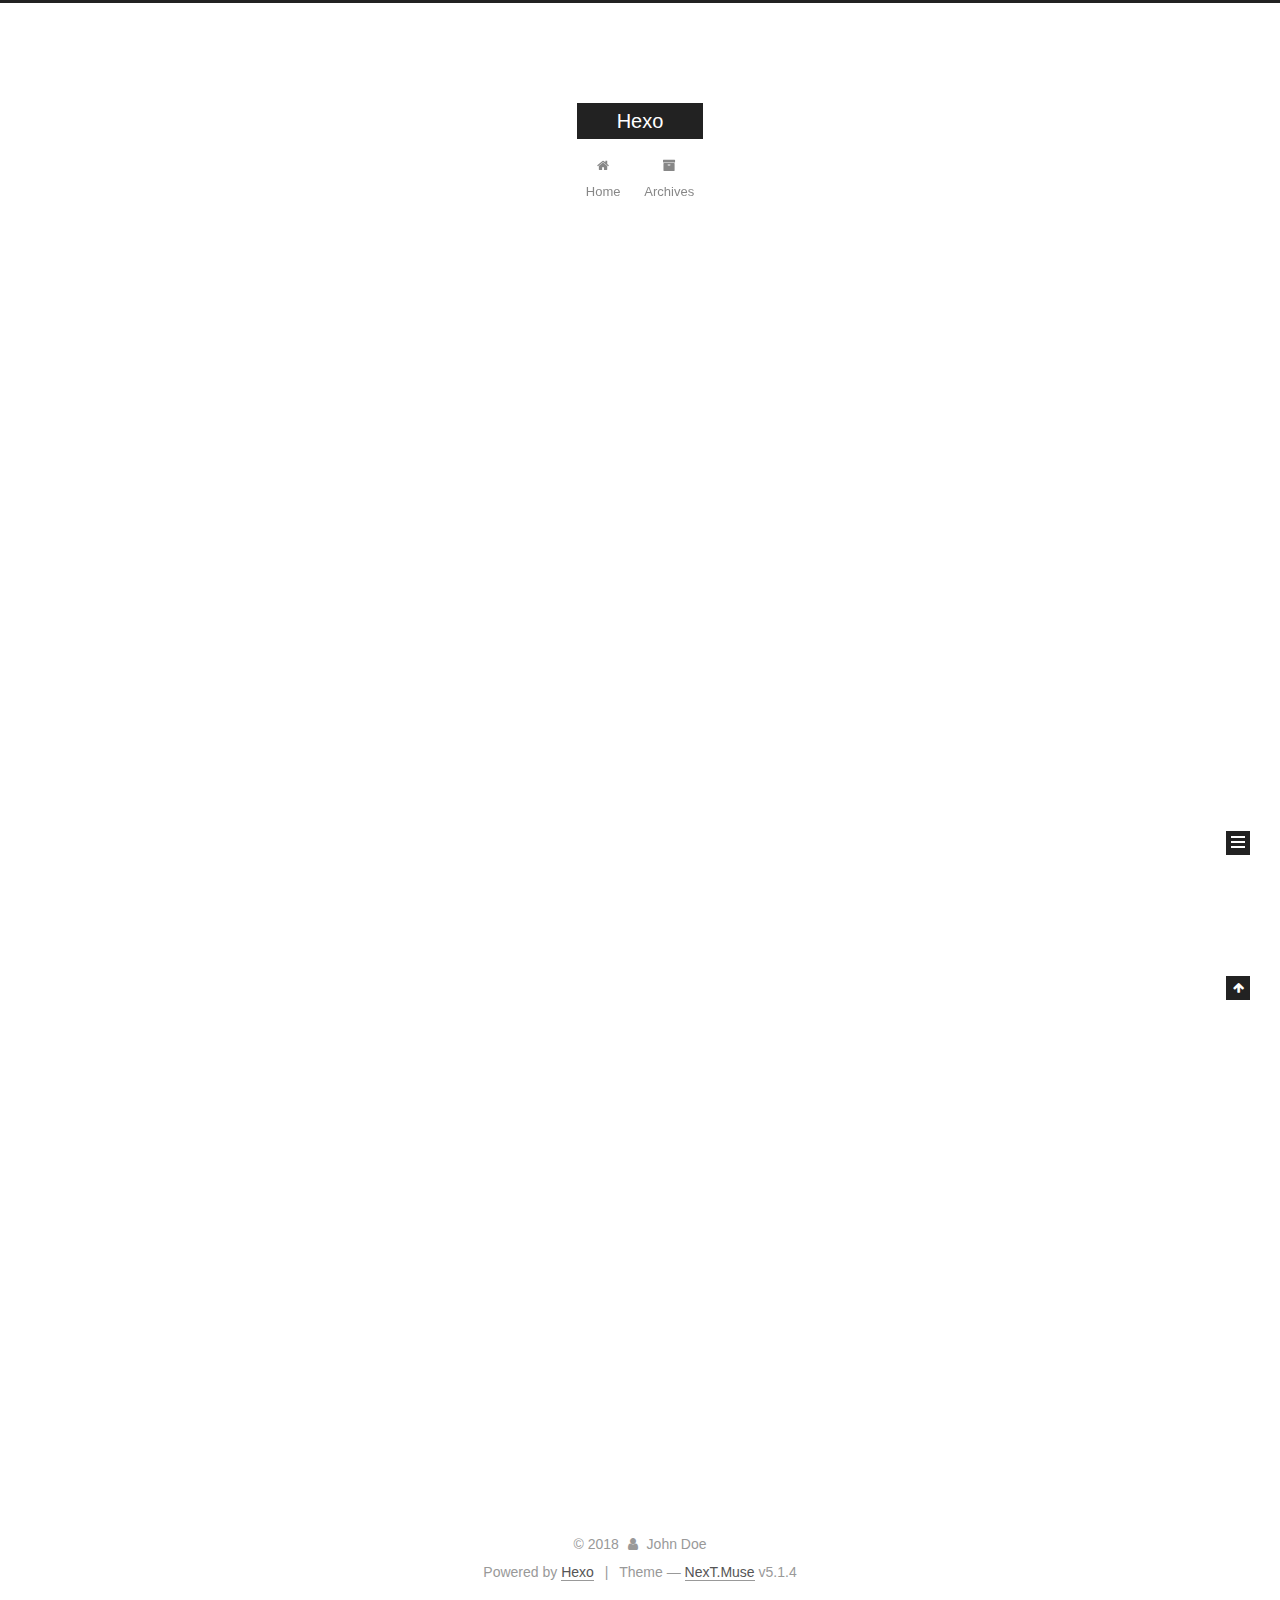
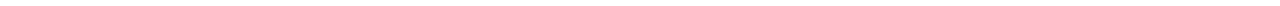
==== commit 8fa3f81a: "Site updated: 2018-07-10 23:59:14" ====
--- a/index.html
+++ b/index.html
@@ -229,6 +229,125 @@
   
   
   <div class="post-block">
+    <link itemprop="mainEntityOfPage" href="http://yoursite.com/2018/07/10/demo/">
+
+    <span hidden itemprop="author" itemscope itemtype="http://schema.org/Person">
+      <meta itemprop="name" content="John Doe">
+      <meta itemprop="description" content="">
+      <meta itemprop="image" content="/images/avatar.gif">
+    </span>
+
+    <span hidden itemprop="publisher" itemscope itemtype="http://schema.org/Organization">
+      <meta itemprop="name" content="Hexo">
+    </span>
+
+    
+      <header class="post-header">
+
+        
+        
+          <h1 class="post-title" itemprop="name headline">
+                
+                <a class="post-title-link" href="/2018/07/10/demo/" itemprop="url">demo</a></h1>
+        
+
+        <div class="post-meta">
+          <span class="post-time">
+            
+              <span class="post-meta-item-icon">
+                <i class="fa fa-calendar-o"></i>
+              </span>
+              
+                <span class="post-meta-item-text">Posted on</span>
+              
+              <time title="Post created" itemprop="dateCreated datePublished" datetime="2018-07-10T23:56:32+08:00">
+                2018-07-10
+              </time>
+            
+
+            
+
+            
+          </span>
+
+          
+
+          
+            
+          
+
+          
+          
+
+          
+
+          
+
+          
+
+        </div>
+      </header>
+    
+
+    
+    
+    
+    <div class="post-body" itemprop="articleBody">
+
+      
+      
+
+      
+        
+          
+            
+          
+        
+      
+    </div>
+    
+    
+    
+
+    
+
+    
+
+    
+
+    <footer class="post-footer">
+      
+
+      
+
+      
+
+      
+      
+        <div class="post-eof"></div>
+      
+    </footer>
+  </div>
+  
+  
+  
+  </article>
+
+
+    
+      
+
+  
+
+  
+  
+  
+
+  <article class="post post-type-normal" itemscope itemtype="http://schema.org/Article">
+  
+  
+  
+  <div class="post-block">
     <link itemprop="mainEntityOfPage" href="http://yoursite.com/2018/07/10/hello-world/">
 
     <span hidden itemprop="author" itemscope itemtype="http://schema.org/Person">
@@ -390,7 +509,7 @@
               
                 <a href="/archives/">
               
-                  <span class="site-state-item-count">1</span>
+                  <span class="site-state-item-count">2</span>
                   <span class="site-state-item-name">posts</span>
                 </a>
               </div>
--- a/css/main.css
+++ b/css/main.css
@@ -1822,7 +1822,7 @@
   width: 4px;
   height: 4px;
   border-radius: 50%;
-  background: #fffffe;
+  background: #36123e;
 }
 .links-of-blogroll {
   font-size: 13px;
